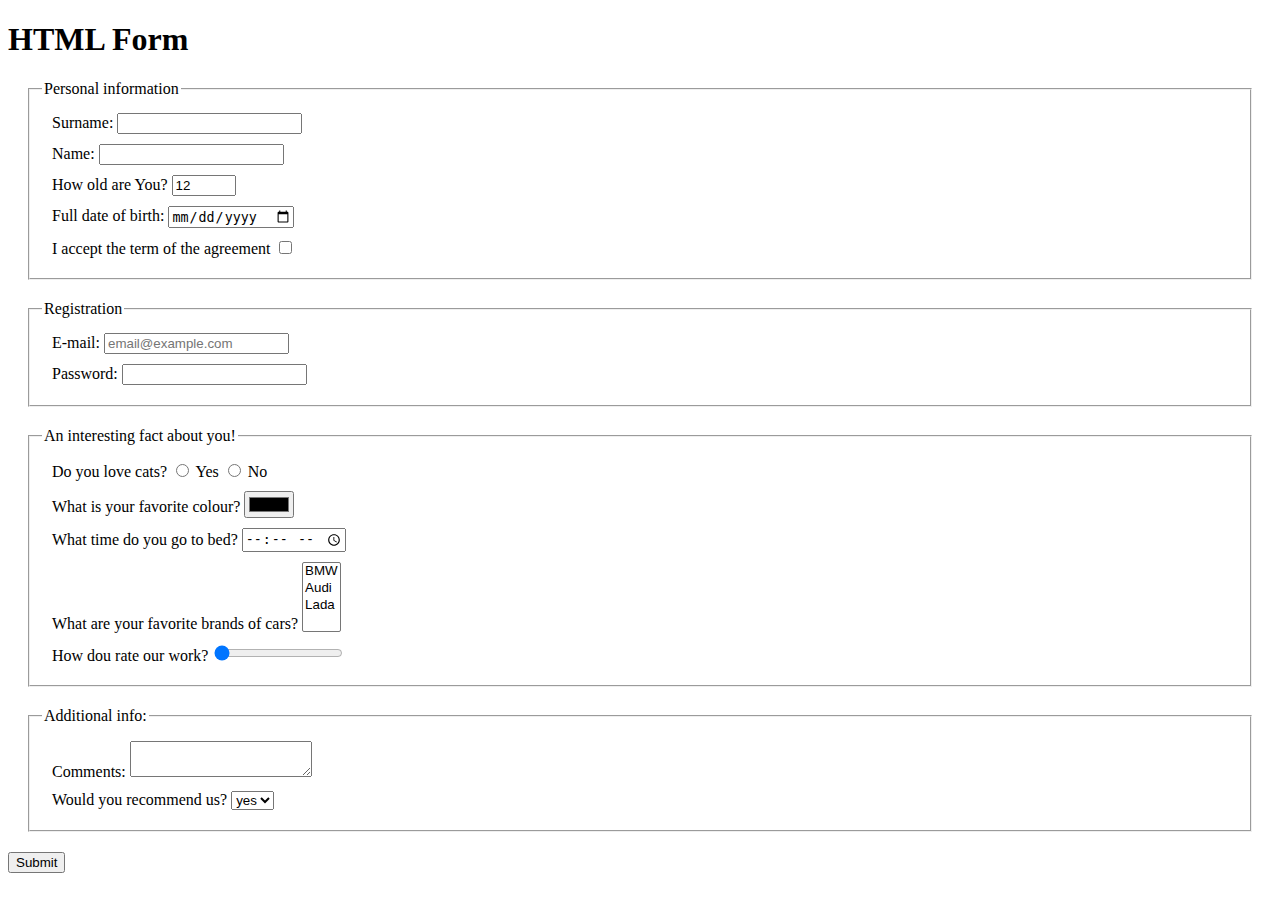
==== src/index.html @ a8c2eeb2 "added new fom" ====
<!doctype html>
<html lang="en">
  <head>
    <meta charset="UTF-8">
    <meta
      name="viewport"
      content="width=device-width, user-scalable=no, initial-scale=1.0, maximum-scale=1.0, minimum-scale=1.0"
    >
    <meta http-equiv="X-UA-Compatible" content="ie=edge">
    <title>HTML Form</title>
    <link rel="stylesheet" href="./style.css">
  </head>
  <body>
    <h1>HTML Form</h1>
    <script type="text/javascript" src="./main.js"></script>
    <form action="https://mate-academy-form-lesson.herokuapp.com/create-application" method="post ">
      <fieldset class="fieldset">
        <legend>Personal information</legend>
        <label class="form-field">
          Surname:
          <input 
            type="text" 
            name="Surname" 
            autocomplete="off"
            required
          >
        </label>
        <label class="form-field">
          Name:
          <input 
            type="text" 
            name="Name"
            autocomplete="off"
            required
          >
        </label>
        <label class="form-field">
          How old are You?
          <input 
            type="number"
            name="Age" 
            min="1"
            max="100"
            value="12"
          >
        </label>
        <label class="form-field">
          Full date of birth:
          <input type="date" name="Date of birth">
        </label>
        <label class="form-field">
          I accept the term of the agreement
          <input 
            type="checkbox" 
            name="Accept" 
            required
          >
        </label>
      </fieldset>
      <fieldset class="fieldset">
        <legend>Registration</legend>
        <label class="form-field">
          E-mail:
          <input 
            type="email"
            name="email" 
            placeholder="email@example.com"
            required
          >
        </label>
        <label class="form-field">
          Password:
          <input 
            type="password"
            name="password"
            minlength="5" 
            maxlength="20"
            required
          >
        </label>
      </fieldset>
      <fieldset class="fieldset">
        <legend>An interesting fact about you!</legend>
        <div class="form-field">
          Do you love cats?
          <label class="form-radio">
            <input 
            type="radio" 
            name="Cats" 
            value="Yes"
            >
            Yes
          </label>
          <label class="form-radio">
            <input
            type="radio" 
            name="Cats" 
            value="No"
            >
            No
          </label>
        </div>  
        <label class="form-field">
            What is your favorite colour?
          <input type="color" name="color">
        </label>
        <label class="form-field">
            What time do you go to bed?
          <input type="time" name="time">
        </label>
        <label class="form-field">
            What are your favorite brands of cars?
          <select name="brand of cars" multiple>
            <option value="BMW">BMW</option>
            <option value="Audi">Audi</option>
            <option value="Lada">Lada</option>
          </select> 
        </label>
        <label class="form-field">
            How dou rate our work?
          <input 
            type="range"
            name="range"
            value="0"
          >
        </label>
      </fieldset>
      <fieldset class="fieldset">
        <legend>Additional info:</legend>
        <label class="form-field">
          Comments:
          <textarea name="Comments"></textarea>
        </label>
        <label class="form-field">
          Would you recommend us?
          <select name="recommend" required>
            <option value="Yes" selected>yes</option>
            <option value="No">no</option>
          </select>
        </label>
      </fieldset>
      <button type="submit" name="submit">Submit</button>
    </form>
  </body>
</html>
---- src/style.css ----
/* styles go here */
.form-field {
  display: block;
  margin: 10px;
}

.fieldset {
  margin: 20px;
}
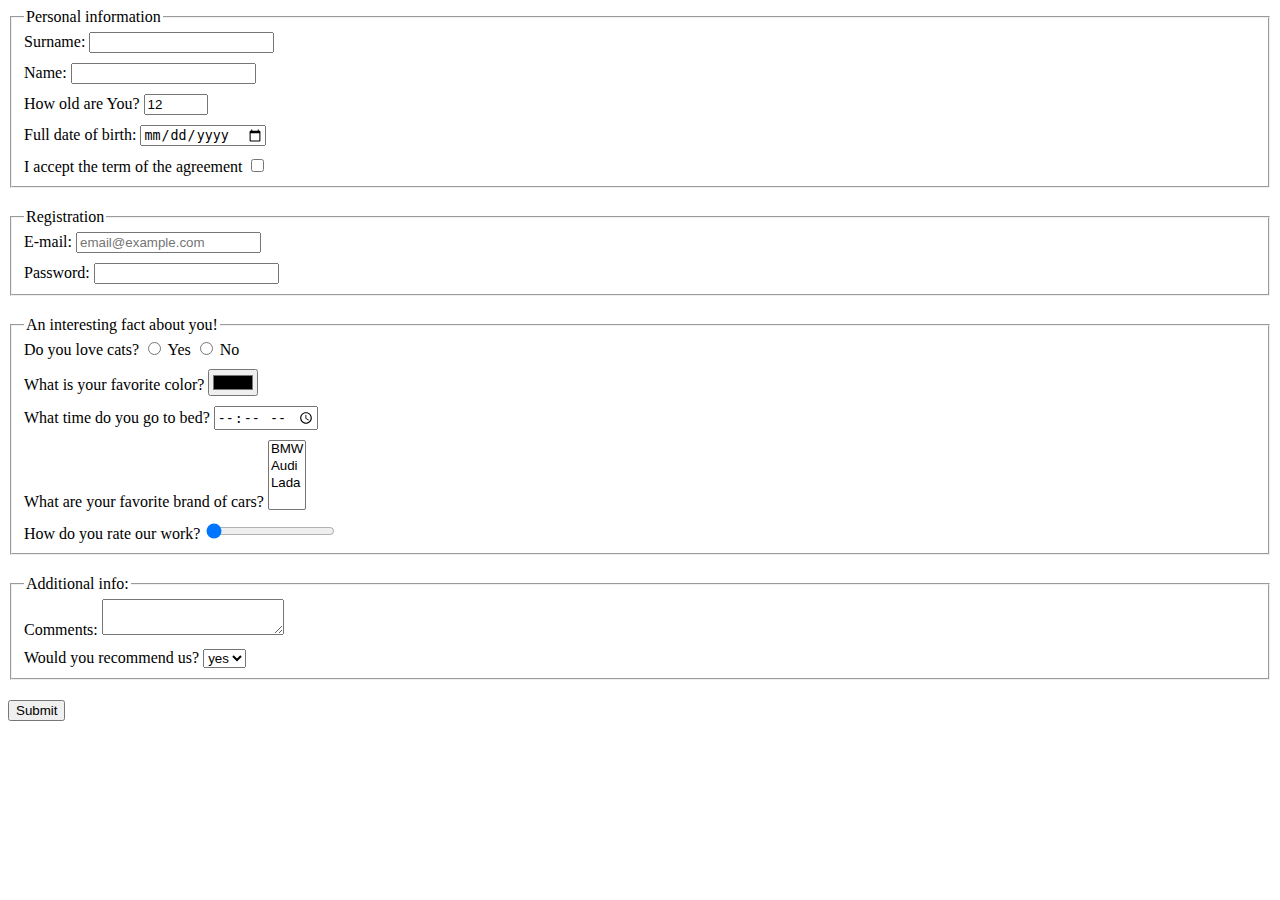
==== commit e9f94cbd: "Add new forms" ====
--- a/src/index.html
+++ b/src/index.html
@@ -11,9 +11,8 @@
     <link rel="stylesheet" href="./style.css">
   </head>
   <body>
-    <h1>HTML Form</h1>
     <script type="text/javascript" src="./main.js"></script>
-    <form action="https://mate-academy-form-lesson.herokuapp.com/create-application" method="post ">
+    <form action="https://mate-academy-form-lesson.herokuapp.com/create-application" method="post">
       <fieldset class="fieldset">
         <legend>Personal information</legend>
         <label class="form-field">
@@ -48,7 +47,7 @@
           Full date of birth:
           <input type="date" name="Date of birth">
         </label>
-        <label class="form-field">
+        <label>
           I accept the term of the agreement
           <input 
             type="checkbox" 
@@ -68,7 +67,7 @@
             required
           >
         </label>
-        <label class="form-field">
+        <label>
           Password:
           <input 
             type="password"
@@ -101,23 +100,28 @@
           </label>
         </div>  
         <label class="form-field">
-            What is your favorite colour?
+            What is your favorite color?
           <input type="color" name="color">
         </label>
         <label class="form-field">
             What time do you go to bed?
-          <input type="time" name="time">
+          <input 
+            type="time" 
+            name="time" 
+            min="07:00" 
+            max="23:00"
+          >
         </label>
         <label class="form-field">
-            What are your favorite brands of cars?
+            What are your favorite brand of cars?
           <select name="brand of cars" multiple>
             <option value="BMW">BMW</option>
             <option value="Audi">Audi</option>
             <option value="Lada">Lada</option>
           </select> 
         </label>
-        <label class="form-field">
-            How dou rate our work?
+        <label>
+            How do you rate our work?
           <input 
             type="range"
             name="range"
@@ -131,7 +135,7 @@
           Comments:
           <textarea name="Comments"></textarea>
         </label>
-        <label class="form-field">
+        <label>
           Would you recommend us?
           <select name="recommend" required>
             <option value="Yes" selected>yes</option>
--- a/src/style.css
+++ b/src/style.css
@@ -1,9 +1,9 @@
 /* styles go here */
 .form-field {
   display: block;
-  margin: 10px;
+  margin-bottom: 10px;
 }
 
 .fieldset {
-  margin: 20px;
+  margin-bottom: 20px;
 }
